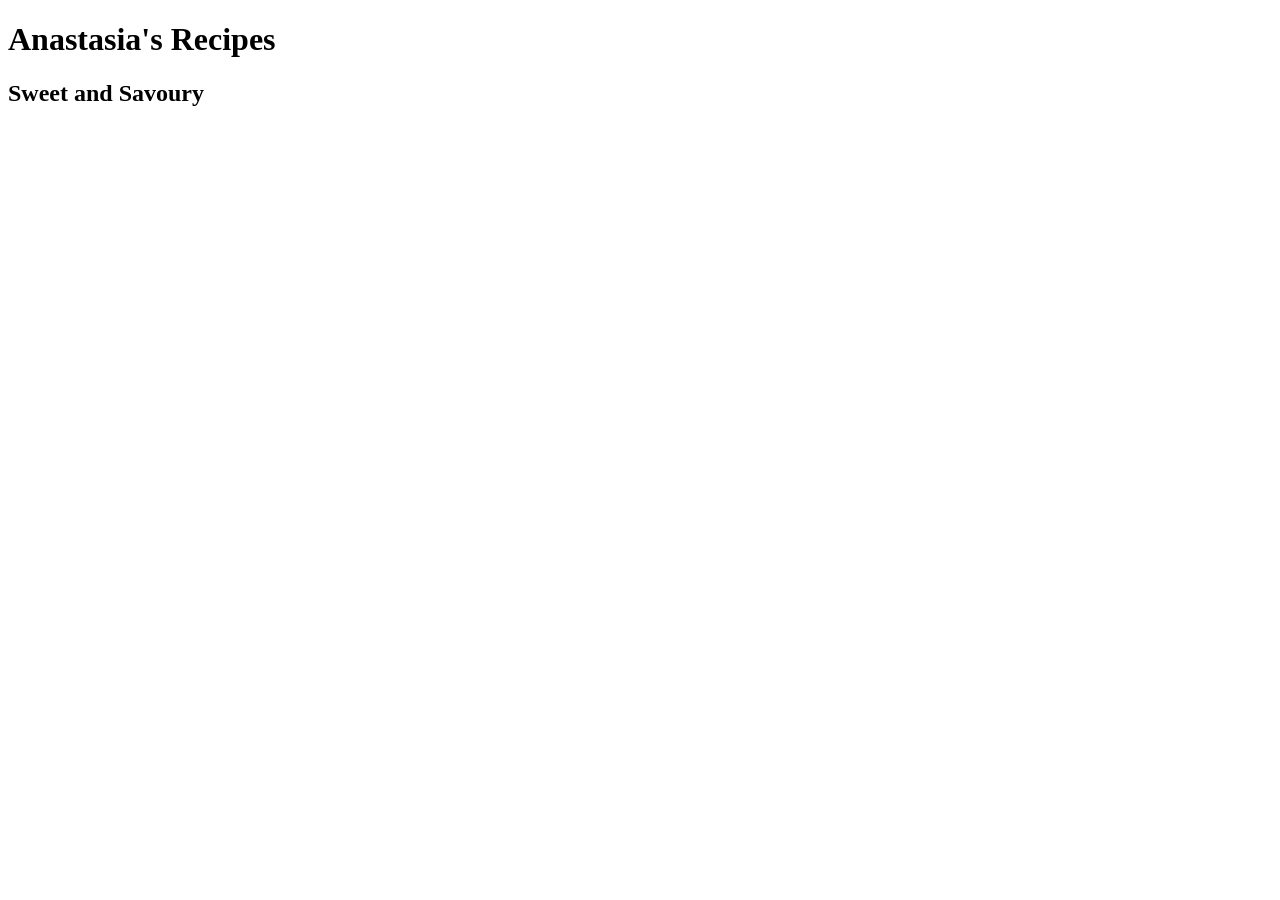
==== index.html @ 40be7f9f "Initialised Readme and created index.html" ====
<!DOCTYPE html>
<html lang="en">
<head>
    <meta charset="UTF-8">
    <meta name="viewport" content="width=device-width, initial-scale=1.0">
    <title>Document</title>
</head>
<body>
    <h1>Anastasia's Recipes</h1>
    <h2>Sweet and Savoury</h2>
</body>
</html>
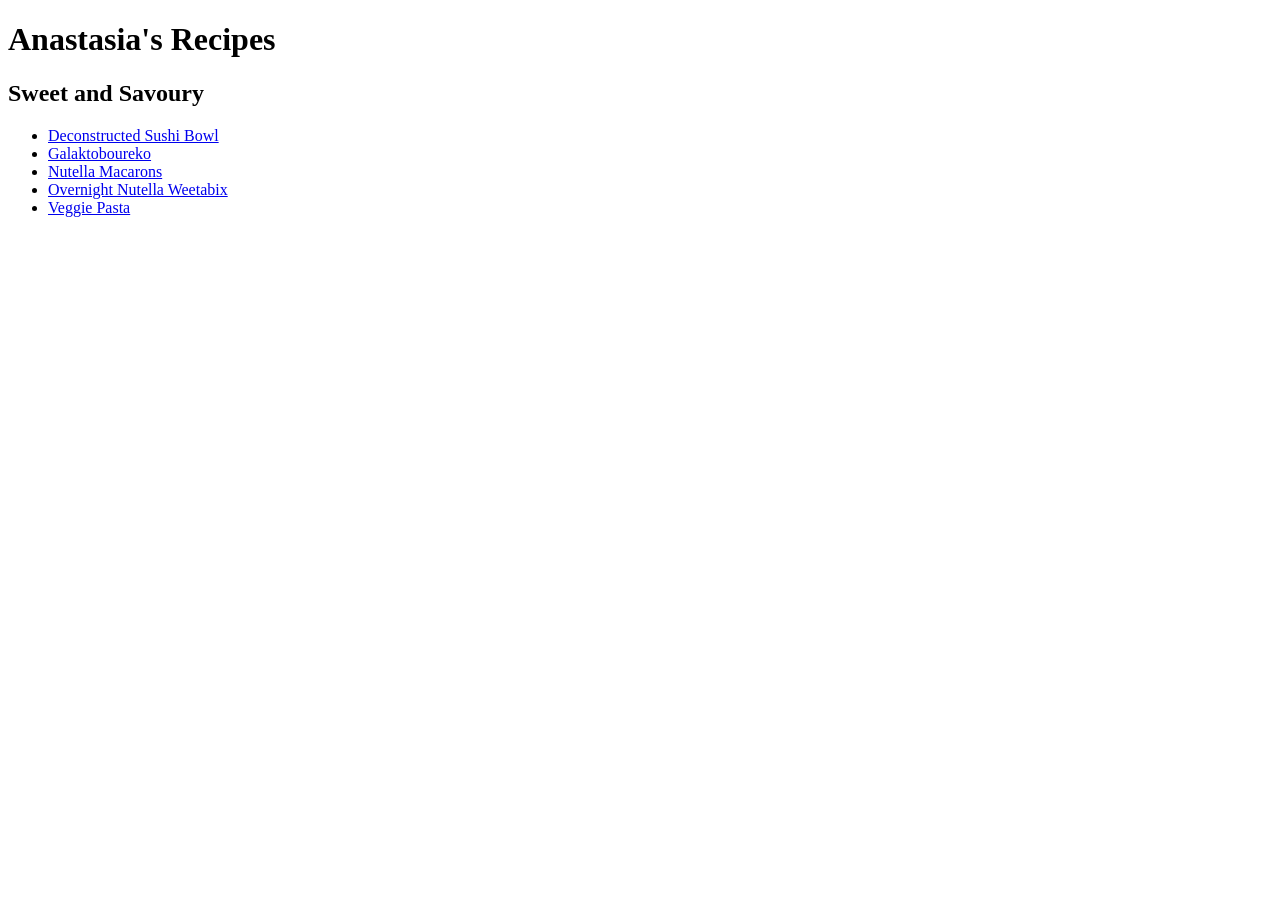
==== commit 576f47ae: "Add links connecting pages" ====
--- a/index.html
+++ b/index.html
@@ -8,5 +8,19 @@
 <body>
     <h1>Anastasia's Recipes</h1>
     <h2>Sweet and Savoury</h2>
+
+    <ul>
+        <li><a href="./recipes/DeconstructedSushiBowl.html">
+        Deconstructed Sushi Bowl</a></li>
+        <li><a href="./recipes/Galaktoboureko.html">
+        Galaktoboureko</a></li>
+        <li><a href="./recipes/NutellaMacarons.html">
+        Nutella Macarons</a></li>
+        <li><a href="./recipes/OvernightNutellaWeetabix.html">
+        Overnight Nutella Weetabix</a></li>
+        <li><a href="./recipes/VeggiePasta.html">
+        Veggie Pasta</a></li>
+    </ul>
+    
 </body>
 </html>
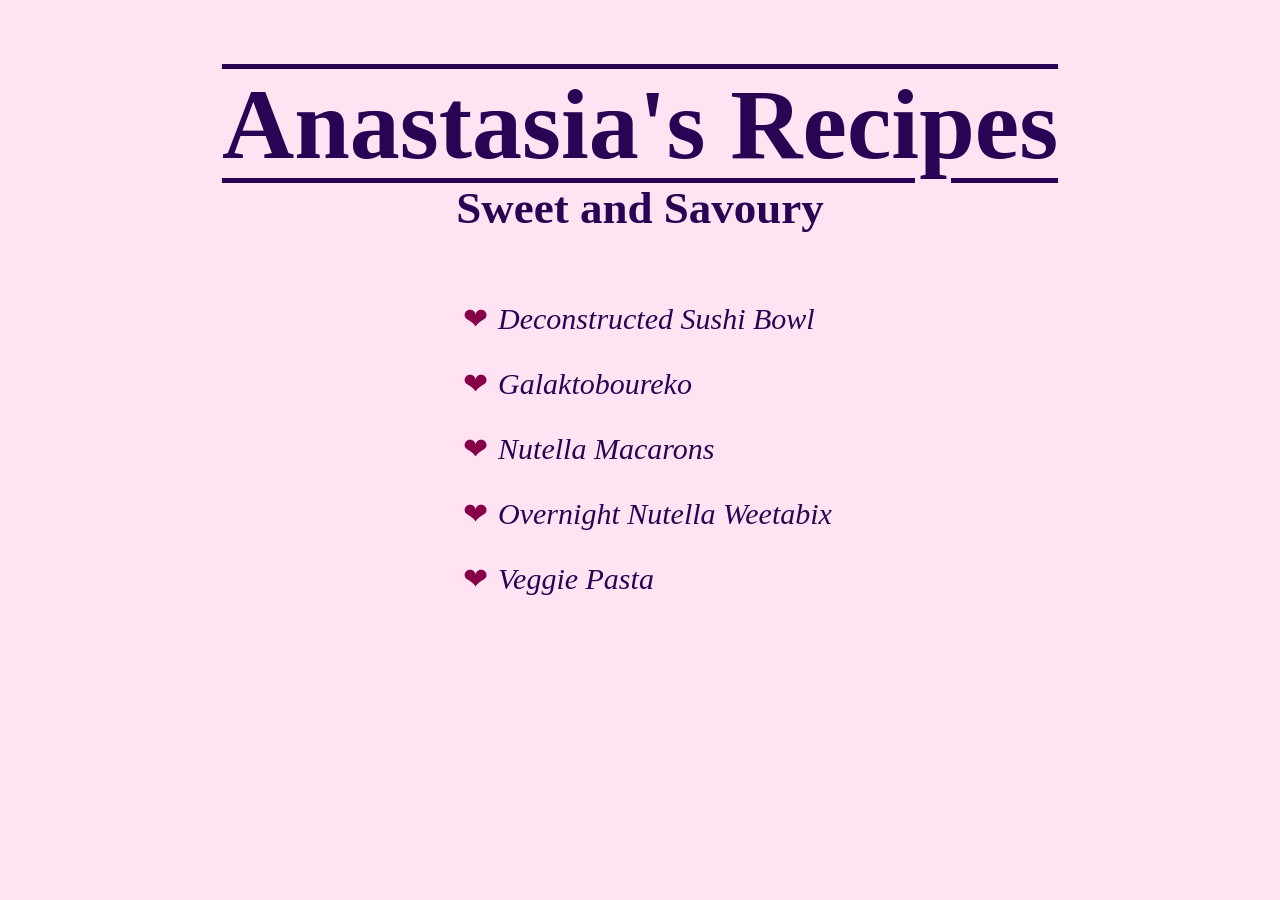
==== commit bd5e5d50: "Add styles to index.html The website requires a stylesheet with cute styles to be added to make the " ====
--- a/index.html
+++ b/index.html
@@ -3,24 +3,33 @@
 <head>
     <meta charset="UTF-8">
     <meta name="viewport" content="width=device-width, initial-scale=1.0">
-    <title>Document</title>
+    <link rel="stylesheet" href="./styles/styles_main.css">
+    <title>Anastasia's Recipes</title>
 </head>
 <body>
-    <h1>Anastasia's Recipes</h1>
-    <h2>Sweet and Savoury</h2>
+    <div class="heading-container">
+        <h1>Anastasia's Recipes</h1>
+    </div>
+    
+    <div class="subtitle-container">
+        <h2>Sweet and Savoury</h2>
+    </div>
 
-    <ul>
-        <li><a href="./recipes/DeconstructedSushiBowl.html">
-        Deconstructed Sushi Bowl</a></li>
-        <li><a href="./recipes/Galaktoboureko.html">
-        Galaktoboureko</a></li>
-        <li><a href="./recipes/NutellaMacarons.html">
-        Nutella Macarons</a></li>
-        <li><a href="./recipes/OvernightNutellaWeetabix.html">
-        Overnight Nutella Weetabix</a></li>
-        <li><a href="./recipes/VeggiePasta.html">
-        Veggie Pasta</a></li>
-    </ul>
+    <div class="list">
+        <ul id="recipe-list">
+            <li><a href="./recipes/DeconstructedSushiBowl.html">
+            Deconstructed Sushi Bowl</a></li>
+            <li><a href="./recipes/Galaktoboureko.html">
+            Galaktoboureko</a></li>
+            <li><a href="./recipes/NutellaMacarons.html">
+            Nutella Macarons</a></li>
+            <li><a href="./recipes/OvernightNutellaWeetabix.html">
+            Overnight Nutella Weetabix</a></li>
+            <li><a href="./recipes/VeggiePasta.html">
+            Veggie Pasta</a></li>
+        </ul>
+    </div>
+    
     
 </body>
 </html>
--- a/styles/styles_main.css
+++ b/styles/styles_main.css
@@ -0,0 +1,56 @@
+* {
+    box-sizing: border-box;
+}
+
+body {
+    background-color: #FFE3F3;
+    color: #2A0354;
+}
+
+.heading-container {
+    text-align: center;
+    font-size: 50px;
+}
+
+.subtitle-container {
+    display: flex;
+    font-size: 30px;
+    justify-content: center;
+}
+
+h1 {
+    margin-bottom: 0;
+    text-decoration: 5px underline overline;
+    text-underline-offset: 20px;
+}
+
+h2 {
+    margin-top: 0;
+}
+
+.list {
+    display: flex;
+    font-size: 30px;
+    justify-content: center;
+}
+
+ul {
+    list-style: "\2764"; /* Creates heart emoji as dot points <3 */
+}
+
+ul li::marker {
+    color: #850049;
+}
+
+#recipe-list {
+    display: flex;
+    flex-direction: column;
+    gap: 30px;
+}
+
+#recipe-list > li > a {
+    text-decoration: none;
+    margin-left: 10px;
+    font-style: italic;
+    color: #2A0354;
+}
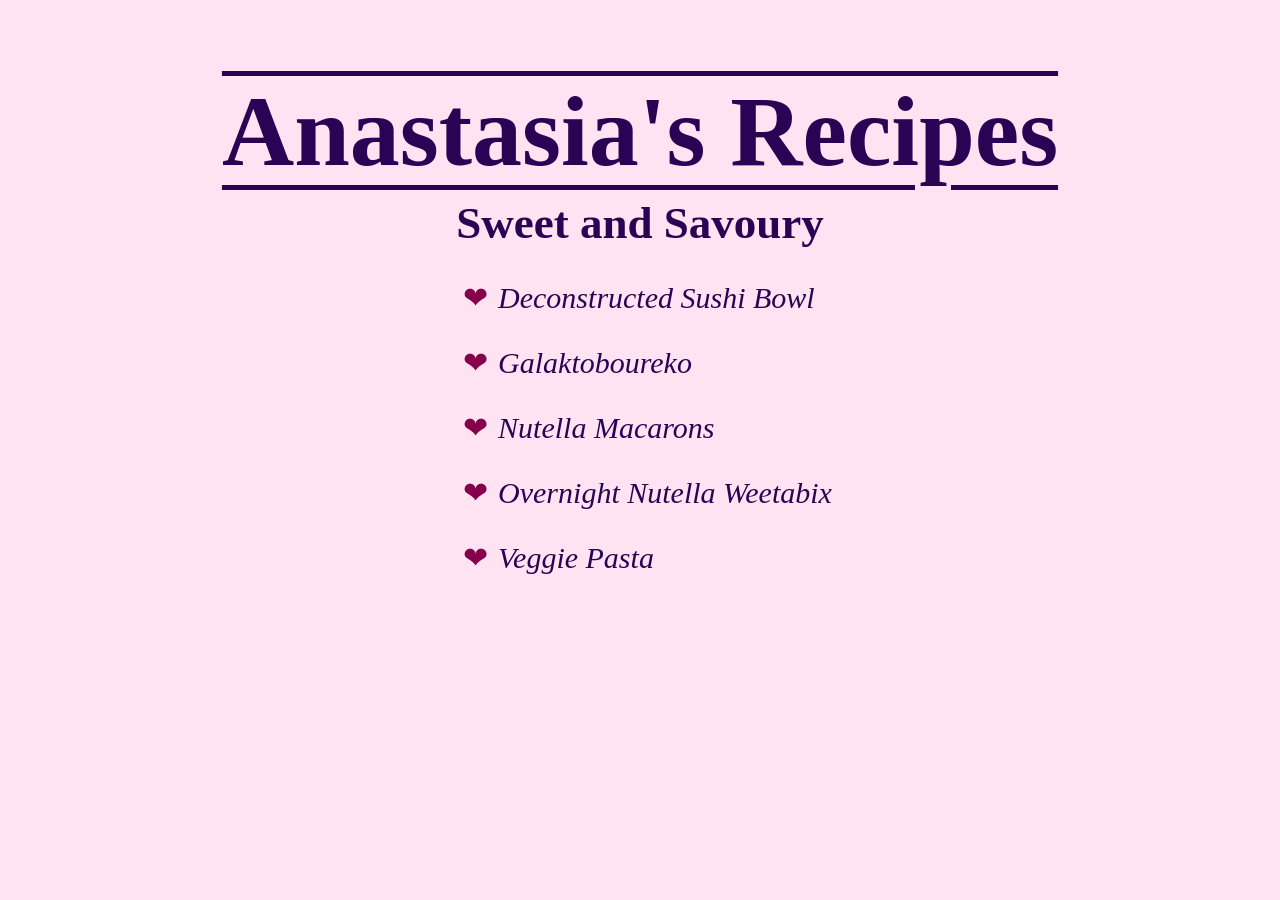
==== commit 46a75245: "Add styling to Recipes part 1 Other recipes required styling to match the title page and make the us" ====
--- a/index.html
+++ b/index.html
@@ -8,11 +8,11 @@
 </head>
 <body>
     <div class="heading-container">
-        <h1>Anastasia's Recipes</h1>
+        <h1 id="title">Anastasia's Recipes</h1>
     </div>
     
     <div class="subtitle-container">
-        <h2>Sweet and Savoury</h2>
+        <h2 id="subtitle">Sweet and Savoury</h2>
     </div>
 
     <div class="list">
--- a/styles/styles_main.css
+++ b/styles/styles_main.css
@@ -22,9 +22,22 @@
     margin-bottom: 0;
     text-decoration: 5px underline overline;
     text-underline-offset: 20px;
+    line-height: 110px;
 }
 
 h2 {
+    margin-bottom: 1px;
+}
+
+h3 {
+    margin-bottom: 1px;
+}
+
+#title {
+    line-height: 130px;
+}
+
+#subtitle {
     margin-top: 0;
 }
 
@@ -53,4 +66,42 @@
     margin-left: 10px;
     font-style: italic;
     color: #2A0354;
+}
+
+.recipe-heading-container {
+    text-align: center;
+    font-size: 40px;
+}
+
+.heart-para::before,
+.heart-para::after {
+    content: "\2764";
+    color: #850049;
+}
+
+.heart-para > a {
+    text-decoration: none;
+    color: #2A0354;
+}
+
+.align-centre {
+    display: flex;
+    justify-content: center;
+    align-items: center;
+    flex-direction: column;
+}
+
+p {
+    max-width: 500px;
+}
+
+ol {
+    max-width: 500px;
+}
+
+li.full-width-img {
+    list-style-type: none;
+    display: flex;
+    justify-content: center;
+    padding: 20px 0;
 }
